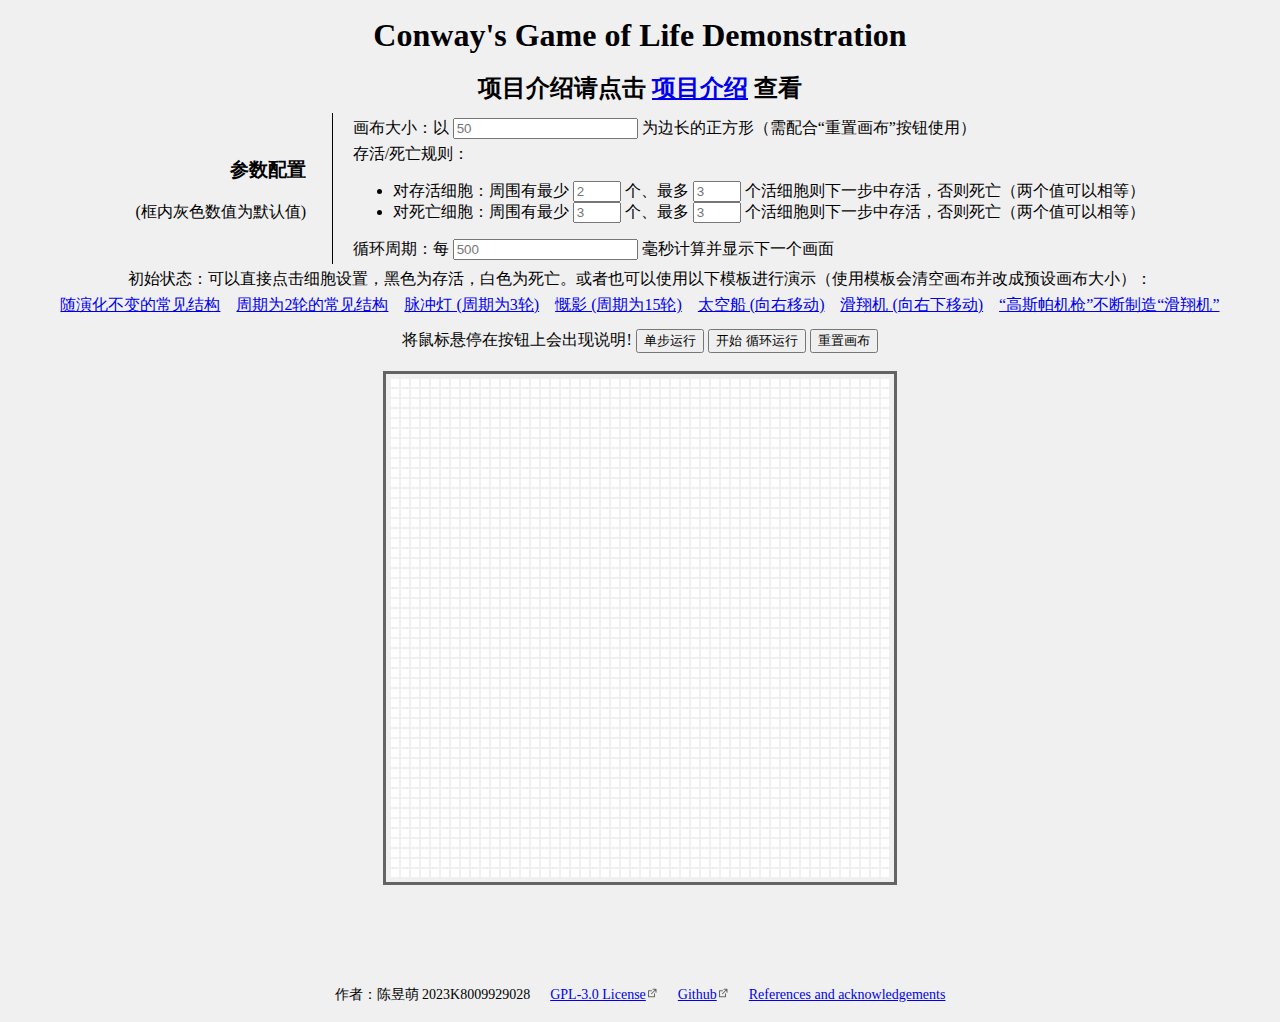
==== index.html @ 67e50794 "Add main content" ====
<html>

<head>
    <meta charset="utf-8">
    <title>Conway's Game of Life Demonstration</title>
    <link rel="stylesheet" type="text/css" href="styles.css">
</head>

<body>
    <h1>Conway's Game of Life Demonstration</h1>

    <h2>项目介绍请点击 <a href="introduction.html">项目介绍</a> 查看</h2>

    <div class="demo" id="demo-area">
        <div class="config" id="config-block">
            <div class="config-header">
                <h3>参数配置</h3>
                <p>(框内灰色数值为默认值)</p>
            </div>
            <!-- 配置内容
                    1. 画布大小：默认为 `50` 
                    2. 存活/死亡规则：
                        - 存活状态下：周围有 `2~3` 个活细胞则存活，否则死亡
                        - 死亡状态下：周围有 `3` 个活细胞则存活，否则死亡
                    3. 循环周期：每 `1000` 毫秒计算并显示下一个画面
                -->
            <div class="config-info">
                <p class="config-text"><label for="canvasSize">
                        画布大小：以
                        <input type="number" onchange="onChangeConfig('canvasSize');" id="input-canvasSize"
                            placeholder="50">
                        为边长的正方形（需配合“重置画布”按钮使用）
                </label></p>
                <p class="config-text">
                    存活/死亡规则：
                <ul>
                    <li><label for="living">
                            对存活细胞：周围有最少
                            <input type="number" onchange="onChangeConfig('livingMin');" id="input-livingMin"
                                placeholder="2" min="1" max="8">
                            个、最多
                            <input type="number" onchange="onChangeConfig('livingMax');" id="input-livingMax"
                                placeholder="3" min="1" max="8">
                            个活细胞则下一步中存活，否则死亡（两个值可以相等）
                    </label></li>
                    <li><label for="dead">
                            对死亡细胞：周围有最少
                            <input type="number" onchange="onChangeConfig('deadMin');" id="input-deadMin"
                                placeholder="3" min="1" max="8">
                            个、最多
                            <input type="number" onchange="onChangeConfig('deadMax');" id="input-deadMax"
                                placeholder="3" min="1" max="8">
                            个活细胞则下一步中存活，否则死亡（两个值可以相等）
                    </label></li>
                </ul>
                </p>
                <p class="config-text"><label for="cycleTime">
                        循环周期：每
                        <input type="number" onchange="onChangeConfig('cycleTime');" id="input-cycleTime"
                            placeholder="500">
                        毫秒计算并显示下一个画面
                    </label></p>
            </div>
        </div>

        <div class="init" id="init-block">
            <p class="init-text">初始状态：可以直接点击细胞设置，黑色为存活，白色为死亡。或者也可以使用以下模板进行演示（使用模板会清空画布并改成预设画布大小）：</p>
            <div class="init-text" id="init-name">
                <!-- 待用 JavaScript 填充 -->
            </div>
        </div>

        <div class="controls" id="controls-block">
            将鼠标悬停在按钮上会出现说明!
            <button id="button-step" onclick="step();" title="计算并呈现游戏的下一步">单步运行</button>
            <button id="button-start-pause" title="以循环周期为间隔循环计算并呈现游戏的下一步" status="start">开始 循环运行</button>
            <button id="button-reset" onclick="step();" title="重新绘制画布为以上方画布大小为边长的正方形，并清空内容">重置画布</button>
        </div>
        <table class="automation-table" id="automation-table">
            <!-- 此部分后续用 JavaScript 填充 -->
        </table>
    </div>

    <div class="footer" id="footer-area">
        <a class="footer-menu">作者：陈昱萌 2023K8009929028</a>
        <a class="footer-menu" href="https://github.com/Chen-Yuanmeng/Conway_Game_of_Life/blob/master/LICENSE" target="_blank">GPL-3.0 License<svg width="12px" height="12px" viewBox="0 0 24 24" style="cursor:pointer"><g stroke-width="2.1" stroke="#666" fill="none" stroke-linecap="round" stroke-linejoin="round"><polyline points="17 13.5 17 19.5 5 19.5 5 7.5 11 7.5"></polyline><path d="M14,4.5 L20,4.5 L20,10.5 M20,4.5 L11,13.5"></path></g></svg></a>
        <a class="footer-menu" href="https://github.com/Chen-Yuanmeng/Conway_Game_of_Life" target="_blank">Github<svg width="12px" height="12px" viewBox="0 0 24 24" style="cursor:pointer"><g stroke-width="2.1" stroke="#666" fill="none" stroke-linecap="round" stroke-linejoin="round"><polyline points="17 13.5 17 19.5 5 19.5 5 7.5 11 7.5"></polyline><path d="M14,4.5 L20,4.5 L20,10.5 M20,4.5 L11,13.5"></path></g></svg></a>
        <a class="footer-menu" href="reference.html">References and acknowledgements</a>
    </div>

    <script src="script.js"></script>
</body>

</html>
---- styles.css ----
body {
	display: flex;
	flex-direction: column;
	background-color: rgb(240, 240, 240);
	max-width: none;
}

h1 {
	text-align: center;
	margin: 1vh 0;
}

h2 {
	text-align: center;
	margin: 1vh 0;
}

.automation-table {
	align-self: center;
	table-layout: fixed;
	border: solid 3px rgb(100, 100, 100);
	padding: 3px;
}

.automation-box {
	height: 8px;
	width: 8px;
	padding: 0;
	border: 0;
	margin: 0;
}

.demo {
	display: flex;
	flex-direction: column;
}

.config {
	display: flex;
	align-self: center;
	align-items: center;
}

.config-header {
	margin-right: 2vw;
	text-align: right;
}

.config-info {
	padding-left: 20px;
	border-left: solid 1px black;
	align-self: center;
}

.config-text {
	margin: 0.3em 0;
}

.init {
	margin-bottom: 0.5em;
}

.init-text {
	margin: 0.3em 0;
	text-align: center;
}

.init-items {
	margin: 0 8px;
}

.introduction {
	overflow: hidden;
}

.controls {
	align-self: center;
	margin-bottom: 2vh;
}

.footer {
	padding: 10px 0;
	text-align: center;
	margin-top: 10vh;
}

.footer-menu {
	font-size: 14px;
	margin: 0 8px;
}
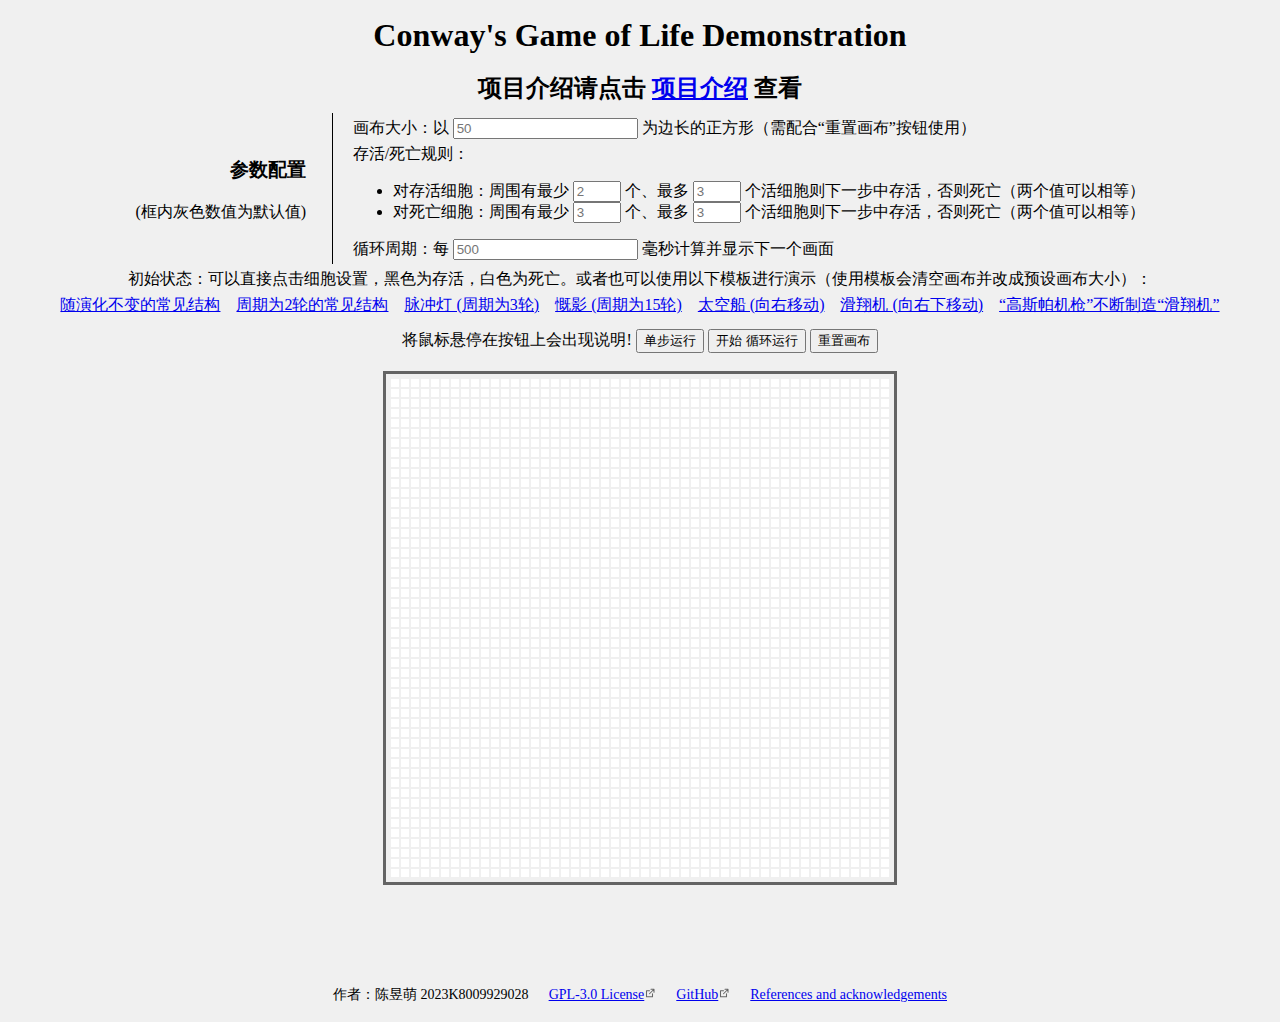
==== commit 1473d248: "Correct spelling" ====
--- a/index.html
+++ b/index.html
@@ -84,7 +84,7 @@
     <div class="footer" id="footer-area">
         <a class="footer-menu">作者：陈昱萌 2023K8009929028</a>
         <a class="footer-menu" href="https://github.com/Chen-Yuanmeng/Conway_Game_of_Life/blob/master/LICENSE" target="_blank">GPL-3.0 License<svg width="12px" height="12px" viewBox="0 0 24 24" style="cursor:pointer"><g stroke-width="2.1" stroke="#666" fill="none" stroke-linecap="round" stroke-linejoin="round"><polyline points="17 13.5 17 19.5 5 19.5 5 7.5 11 7.5"></polyline><path d="M14,4.5 L20,4.5 L20,10.5 M20,4.5 L11,13.5"></path></g></svg></a>
-        <a class="footer-menu" href="https://github.com/Chen-Yuanmeng/Conway_Game_of_Life" target="_blank">Github<svg width="12px" height="12px" viewBox="0 0 24 24" style="cursor:pointer"><g stroke-width="2.1" stroke="#666" fill="none" stroke-linecap="round" stroke-linejoin="round"><polyline points="17 13.5 17 19.5 5 19.5 5 7.5 11 7.5"></polyline><path d="M14,4.5 L20,4.5 L20,10.5 M20,4.5 L11,13.5"></path></g></svg></a>
+        <a class="footer-menu" href="https://github.com/Chen-Yuanmeng/Conway_Game_of_Life" target="_blank">GitHub<svg width="12px" height="12px" viewBox="0 0 24 24" style="cursor:pointer"><g stroke-width="2.1" stroke="#666" fill="none" stroke-linecap="round" stroke-linejoin="round"><polyline points="17 13.5 17 19.5 5 19.5 5 7.5 11 7.5"></polyline><path d="M14,4.5 L20,4.5 L20,10.5 M20,4.5 L11,13.5"></path></g></svg></a>
         <a class="footer-menu" href="reference.html">References and acknowledgements</a>
     </div>
 
